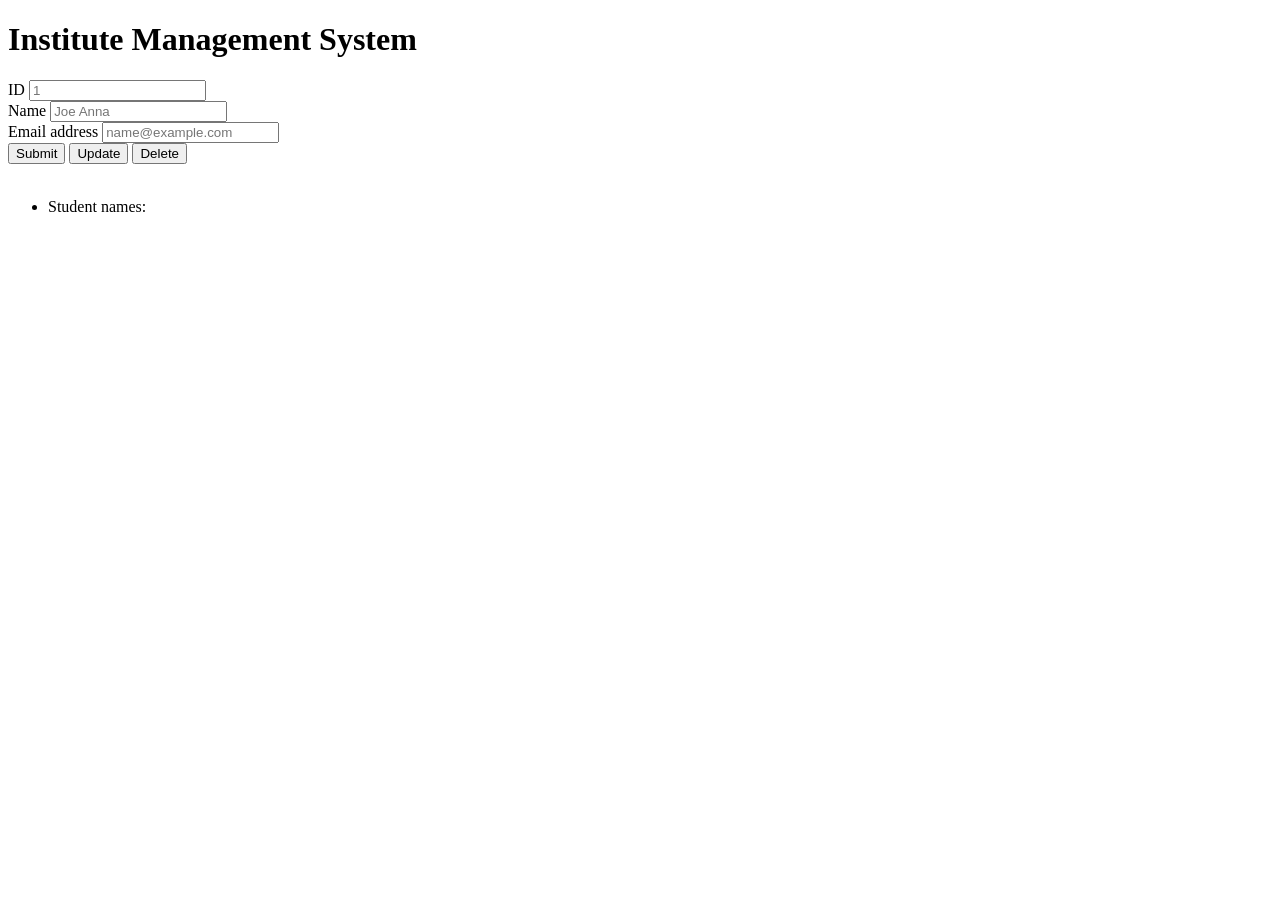
==== index.html @ 64b9a61d "Initial Commit" ====
<!DOCTYPE html>
<html lang="en">

<head>
    <title>Institute Management System</title>
    <link rel="stylesheet" type="text/css" href="IMS_UI.css">
</head>

<body>
    <h1>Institute Management System</h1>

    <form>
        <div class="form-group">
            <label for="exampleFormControlInput0">ID</label>
            <input id="id-input" type="text" class="form-control" id="exampleFormControlInput0" placeholder="1">
        </div>
        <div class="form-group">
            <label for="exampleFormControlInput">Name</label>
            <input id="name-input" type="text" class="form-control" id="exampleFormControlInput" placeholder="Joe Anna">
        </div>
        <div class="form-group">
            <label for="exampleFormControlInput1">Email address</label>
            <input id="email-input" type="email" class="form-control" id="exampleFormControlInput1" placeholder="name@example.com">
        </div>
    </form>
    <div>
        <button type="submit" class="btn btn-primary" id="submit-btn">Submit</button>
        <button type="update" class="btn btn-primary" id="update-btn">Update</button>
        <button type="delete" class="btn btn-primary" id="delete-btn">Delete</button>
    </div>
    <br>
    <div class="form-group">
        <ul class="list-group" id="students-list">
            <li class="list-group-item disabled">Student names: </li>

        </ul>
    </div>
    <script src="./IMS_UI.js"></script>
</body>

</html>
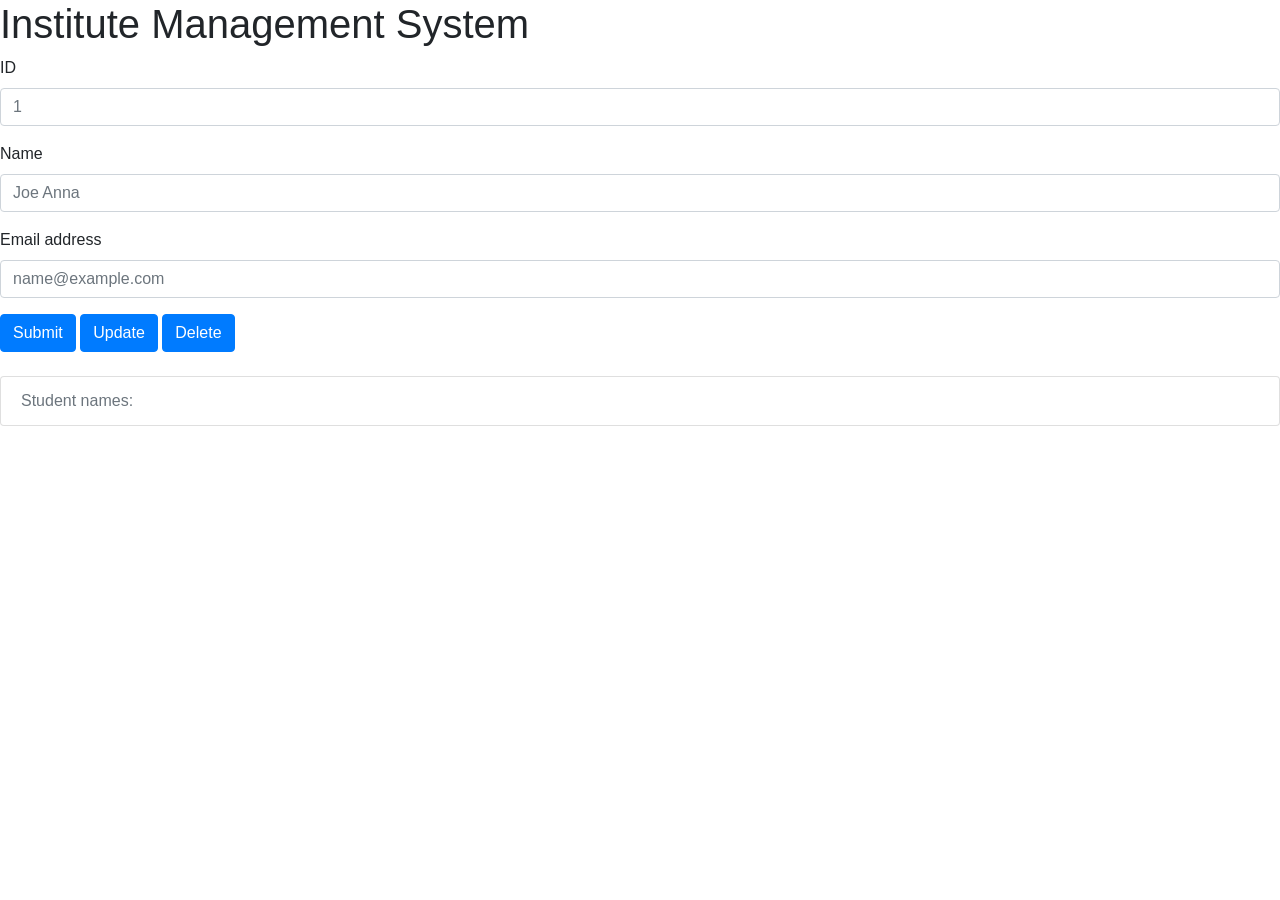
==== commit 2527cbda: "A very simple UI. It uses HTTP basic auth which is for now added in the frontend" ====
--- a/index.html
+++ b/index.html
@@ -5,6 +5,8 @@
     <title>Institute Management System</title>
     <link rel="stylesheet" type="text/css" href="IMS_UI.css">
 </head>
+
+
 
 <body>
     <h1>Institute Management System</h1>
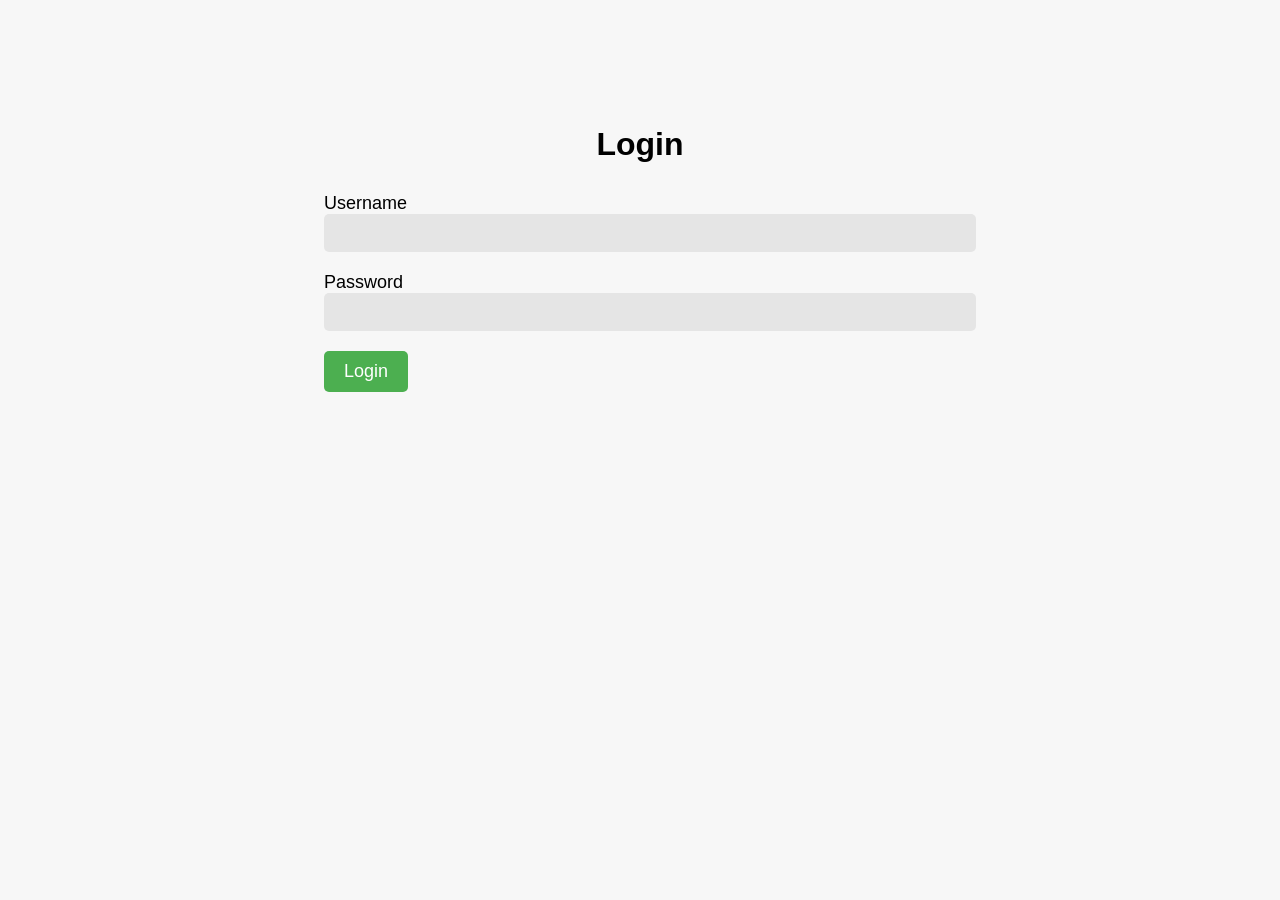
==== commit 110cd37e: "Added a seperate login page" ====
--- a/index.html
+++ b/index.html
@@ -1,43 +1,94 @@
 <!DOCTYPE html>
 <html lang="en">
+  <head>
+    <meta charset="UTF-8">
+    <title>Login Page</title>
+    <style>
+      body {
+        background-color: #f7f7f7;
+        font-family: Arial, sans-serif;
+      }
+      .container {
+        margin: auto;
+        width: 50%;
+        margin-top: 10%;
+      }
+      h1 {
+        text-align: center;
+        margin-bottom: 30px;
+      }
+      label {
+        font-size: 18px;
+      }
+      input[type="text"], input[type="password"] {
+        padding: 10px;
+        font-size: 16px;
+        width: 100%;
+        margin-bottom: 20px;
+        border-radius: 5px;
+        border: none;
+        background-color: #e5e5e5;
+      }
+      input[type="submit"] {
+        background-color: #4CAF50;
+        color: white;
+        font-size: 18px;
+        padding: 10px 20px;
+        border: none;
+        border-radius: 5px;
+        cursor: pointer;
+      }
+      input[type="submit"]:hover {
+        background-color: #3e8e41;
+      }
+      .error {
+        color: red;
+        margin-top: 10px;
+      }
+    </style>
+  </head>
+  <body>
+    <div class="container">
+      <h1>Login</h1>
+      <form id="login-form">
+        <label for="username">Username</label>
+        <input type="text" id="username" name="username" required>
+        <label for="password">Password</label>
+        <input type="password" id="password" name="password" required>
+        <input type="submit" value="Login">
+        <div id="error-message" class="error"></div>
+      </form>
+    </div>
+    <script>
+      const form = document.getElementById('login-form');
 
-<head>
-    <title>Institute Management System</title>
-    <link rel="stylesheet" type="text/css" href="IMS_UI.css">
-</head>
+      form.addEventListener('submit', function(event) {
+        event.preventDefault();
+        const username = document.getElementById('username').value;
+        const password = document.getElementById('password').value;
+        
+        // Save credentials to local storage
+        localStorage.setItem('username', username);
+        localStorage.setItem('password', password);
 
-
-
-<body>
-    <h1>Institute Management System</h1>
-
-    <form>
-        <div class="form-group">
-            <label for="exampleFormControlInput0">ID</label>
-            <input id="id-input" type="text" class="form-control" id="exampleFormControlInput0" placeholder="1">
-        </div>
-        <div class="form-group">
-            <label for="exampleFormControlInput">Name</label>
-            <input id="name-input" type="text" class="form-control" id="exampleFormControlInput" placeholder="Joe Anna">
-        </div>
-        <div class="form-group">
-            <label for="exampleFormControlInput1">Email address</label>
-            <input id="email-input" type="email" class="form-control" id="exampleFormControlInput1" placeholder="name@example.com">
-        </div>
-    </form>
-    <div>
-        <button type="submit" class="btn btn-primary" id="submit-btn">Submit</button>
-        <button type="update" class="btn btn-primary" id="update-btn">Update</button>
-        <button type="delete" class="btn btn-primary" id="delete-btn">Delete</button>
-    </div>
-    <br>
-    <div class="form-group">
-        <ul class="list-group" id="students-list">
-            <li class="list-group-item disabled">Student names: </li>
-
-        </ul>
-    </div>
-    <script src="./IMS_UI.js"></script>
-</body>
-
-</html>+        // Send login request using fetch()
+        const url = 'http://localhost:8080git/check';
+        fetch(url, {
+          method: 'POST',
+          headers: {
+            'Authorization': `Basic ${btoa(`${username}:${password}`)}`
+          }
+        })
+        .then(response => {
+          if (response.status === 200) {
+            window.location.replace('home.html');
+          } else {
+            const errorMessage = document.getElementById('error-message');
+            errorMessage.innerHTML = 'Invalid username or password';
+          }
+        })
+        .catch(error => console.error(error));
+      });
+    </script>
+  </body>
+</html>
